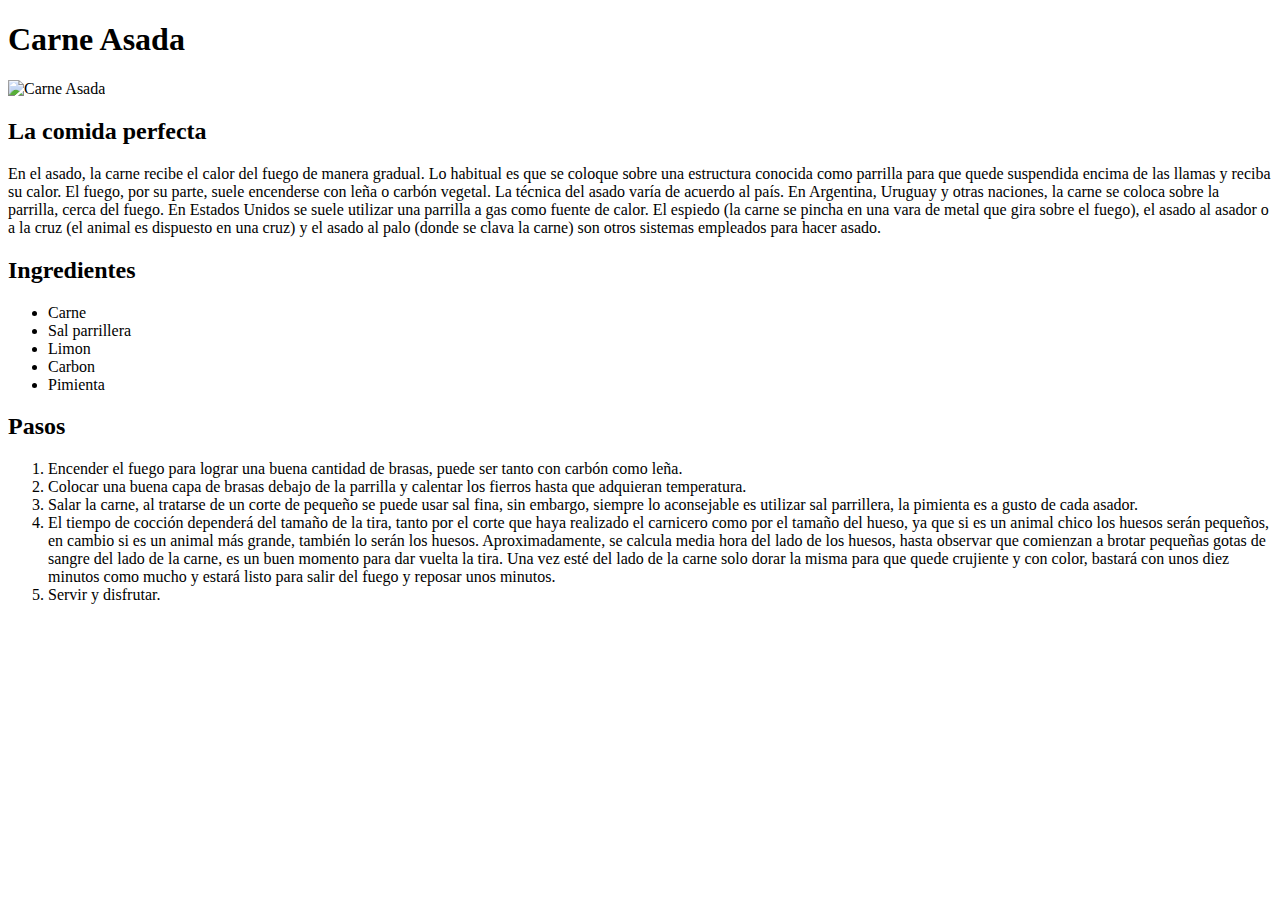
==== Recipes/CarneAsada.html @ 1f6a0ec8 "Pagina principal y primera receta" ====
<!DOCTYPE html>
<html lang="en">
    <head>
        <meta charset="UTF-8">
        <title>Carne Asada</title>
    </head>

    <body>
        <h1>Carne Asada</h1>
        <img src="https://www.aceitesdeolivadeespana.com/wp-content/uploads/2021/02/carne-asada-receta.jpg" alt="Carne Asada">
        <h2>La comida perfecta</h3>
        <p>En el asado, la carne recibe el calor del fuego de manera gradual. Lo habitual es que se coloque sobre una estructura conocida como parrilla para que quede suspendida encima de las llamas y reciba su calor. El fuego, por su parte, suele encenderse con leña o carbón vegetal. La técnica del asado varía de acuerdo al país. En Argentina, Uruguay y otras naciones, la carne se coloca sobre la parrilla, cerca del fuego. En Estados Unidos se suele utilizar una parrilla a gas como fuente de calor. El espiedo (la carne se pincha en una vara de metal que gira sobre el fuego), el asado al asador o a la cruz (el animal es dispuesto en una cruz) y el asado al palo (donde se clava la carne) son otros sistemas empleados para hacer asado.</p>
        <h2>Ingredientes</h2>
        <ul>
            <li>Carne</li>
            <li>Sal parrillera</li>
            <li>Limon</li>
            <li>Carbon</li>
            <li>Pimienta</li>
        </ul>
        <h2>Pasos</h2>
        <ol>
            <li>Encender el fuego para lograr una buena cantidad de brasas, puede ser tanto con carbón como leña.</li>
            <li>Colocar una buena capa de brasas debajo de la parrilla y calentar los fierros hasta que adquieran temperatura.</li>
            <li>Salar la carne, al tratarse de un corte de pequeño se puede usar sal fina, sin embargo, siempre lo aconsejable es utilizar sal parrillera, la pimienta es a gusto de cada asador.</li>
            <li>El tiempo de cocción dependerá del tamaño de la tira, tanto por el corte que haya realizado el carnicero como por el tamaño del hueso, ya que si es un animal chico los huesos serán pequeños, en cambio si es un animal más grande, también lo serán los huesos.
                Aproximadamente, se calcula media hora del lado de los huesos, hasta observar que comienzan a brotar pequeñas gotas de sangre del lado de la carne, es un buen momento para dar vuelta la tira.
                Una vez esté del lado de la carne solo dorar la misma para que quede crujiente y con color, bastará con unos diez minutos como mucho y estará listo para salir del fuego y reposar unos minutos.</li>
            <li>Servir y disfrutar.</li>
        </ol>
    </body>
</html>
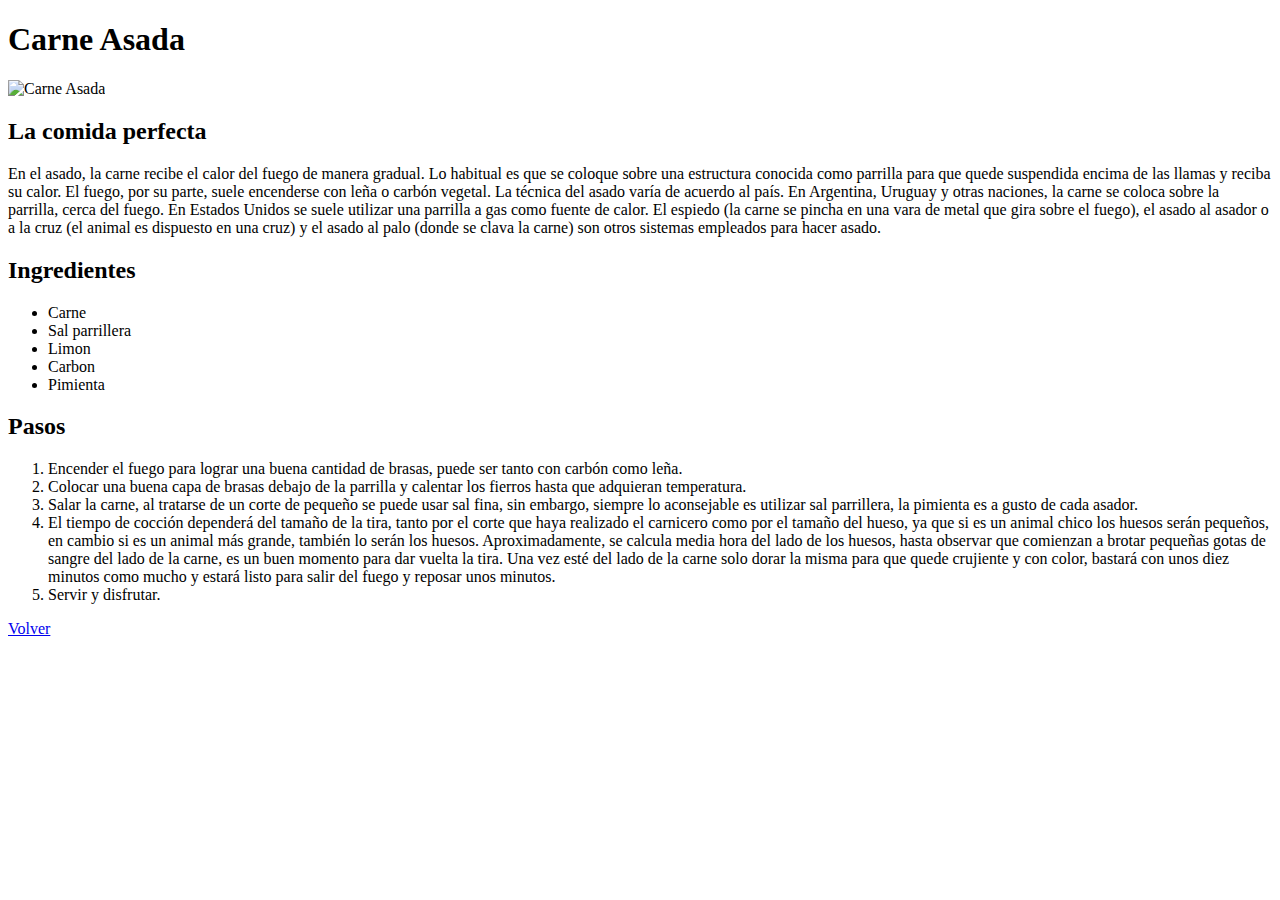
==== commit cfed2861: "Segunda y tercera recetas terminadas,website terminado" ====
--- a/Recipes/CarneAsada.html
+++ b/Recipes/CarneAsada.html
@@ -1,5 +1,5 @@
 <!DOCTYPE html>
-<html lang="en">
+<html lang="es">
     <head>
         <meta charset="UTF-8">
         <title>Carne Asada</title>
@@ -28,5 +28,6 @@
                 Una vez esté del lado de la carne solo dorar la misma para que quede crujiente y con color, bastará con unos diez minutos como mucho y estará listo para salir del fuego y reposar unos minutos.</li>
             <li>Servir y disfrutar.</li>
         </ol>
+        <a href="../index.html">Volver</a>
     </body>
 </html>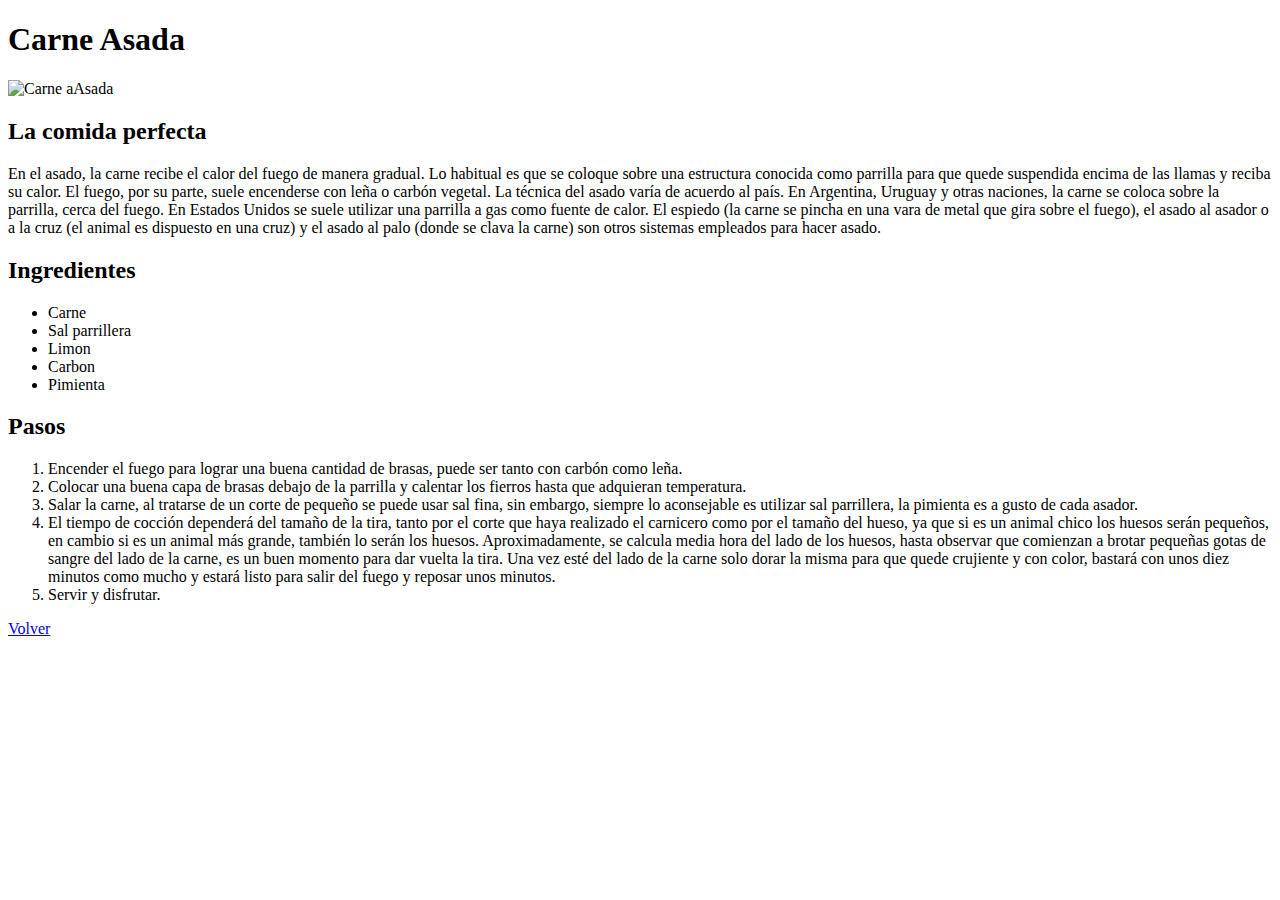
==== commit 6bebb343: "Imagen asado arreglada" ====
--- a/Recipes/CarneAsada.html
+++ b/Recipes/CarneAsada.html
@@ -7,7 +7,7 @@
 
     <body>
         <h1>Carne Asada</h1>
-        <img src="https://www.aceitesdeolivadeespana.com/wp-content/uploads/2021/02/carne-asada-receta.jpg" alt="Carne Asada">
+        <img src="https://www.losandes.com.ar/resizer/2ZIlp16kmRTLg4u7xsk-4BYt0hw=/980x640/smart/filters:quality(75):format(webp)/cloudfront-us-east-1.images.arcpublishing.com/grupoclarin/LP4MY33DT5BATOPRVHA2HQNCUE.jpg" alt="Carne aAsada">
         <h2>La comida perfecta</h3>
         <p>En el asado, la carne recibe el calor del fuego de manera gradual. Lo habitual es que se coloque sobre una estructura conocida como parrilla para que quede suspendida encima de las llamas y reciba su calor. El fuego, por su parte, suele encenderse con leña o carbón vegetal. La técnica del asado varía de acuerdo al país. En Argentina, Uruguay y otras naciones, la carne se coloca sobre la parrilla, cerca del fuego. En Estados Unidos se suele utilizar una parrilla a gas como fuente de calor. El espiedo (la carne se pincha en una vara de metal que gira sobre el fuego), el asado al asador o a la cruz (el animal es dispuesto en una cruz) y el asado al palo (donde se clava la carne) son otros sistemas empleados para hacer asado.</p>
         <h2>Ingredientes</h2>
